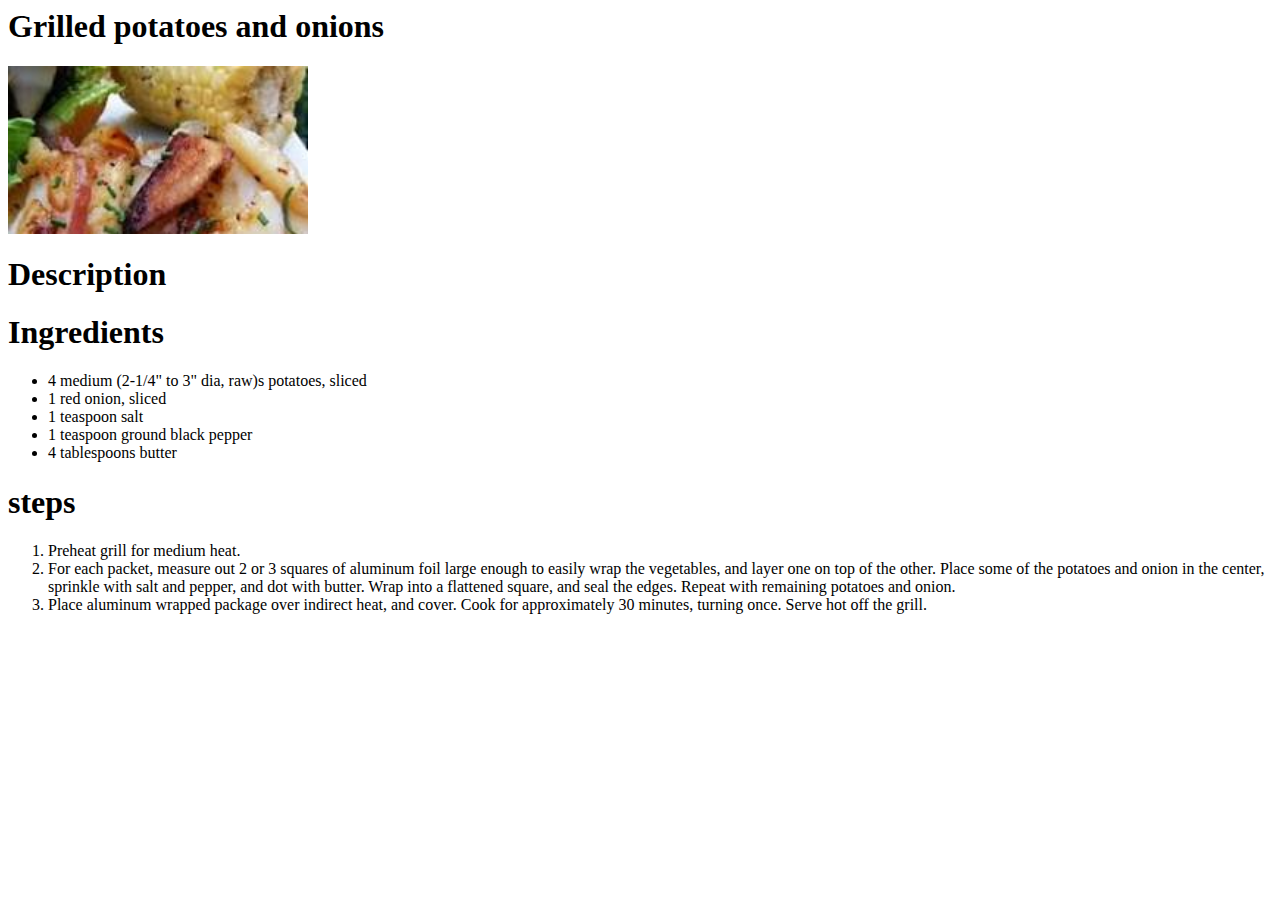
==== grilledpotatoesandonions.html @ 885e9f8e "add complete solution for odin-recipes project" ====
<head>
    <h1><strong>Grilled potatoes and onions</strong></h1>
</head>

<body>
    <img
         src="images/grilledpotatoesandonions.jpg"
         width="300"
         length="300" >
         <p>
            <h1>Description</h1>
         </p>
         <h1>Ingredients</h1>
</p>

<p>
<ul>
<li>4 medium (2-1/4" to 3" dia, raw)s potatoes, sliced</li>
<li>1 red onion, sliced</li>
<li>1 teaspoon salt</li>
<li>1 teaspoon ground black pepper</li>
<li>4 tablespoons butter</li>

</ul>
</p>

<p>
    <h1>steps</h1>
    <OL>
<LI>Preheat grill for medium heat.</LI>
<li>For each packet, measure out 2 or 3 squares of aluminum foil large enough to easily wrap the vegetables, and layer one on top of the other. Place some of the potatoes and onion in the center, sprinkle with salt and pepper, and dot with butter. Wrap into a flattened square, and seal the edges. Repeat with remaining potatoes and onion.</li>
<li>Place aluminum wrapped package over indirect heat, and cover. Cook for approximately 30 minutes, turning once. Serve hot off the grill.</li>
    </OL>



</p>

</body>
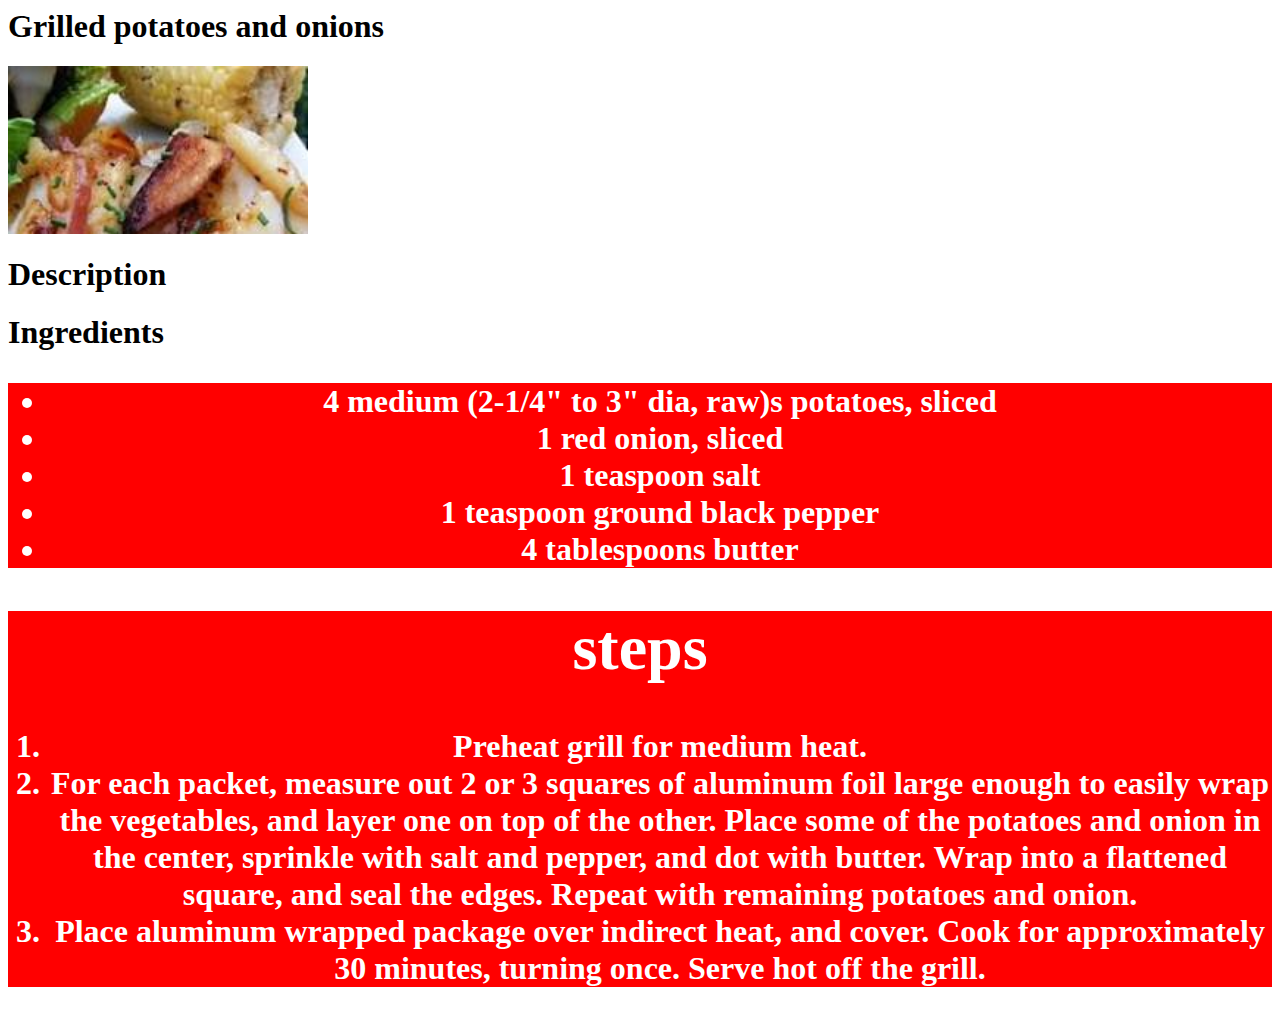
==== commit c7fb7379: "add complete solution for odin-recipes project" ====
--- a/grilledpotatoesandonions.html
+++ b/grilledpotatoesandonions.html
@@ -1,5 +1,7 @@
 <head>
     <h1><strong>Grilled potatoes and onions</strong></h1>
+    <link rel="stylesheet" href="stylesheet/style.css">
+    
 </head>
 
 <body>
@@ -7,13 +9,12 @@
          src="images/grilledpotatoesandonions.jpg"
          width="300"
          length="300" >
-         <p>
-            <h1>Description</h1>
-         </p>
+
+         <h1>Description</h1>
+
          <h1>Ingredients</h1>
-</p>
 
-<p>
+<div>
 <ul>
 <li>4 medium (2-1/4" to 3" dia, raw)s potatoes, sliced</li>
 <li>1 red onion, sliced</li>
@@ -22,9 +23,9 @@
 <li>4 tablespoons butter</li>
 
 </ul>
-</p>
+</div>
 
-<p>
+<div>
     <h1>steps</h1>
     <OL>
 <LI>Preheat grill for medium heat.</LI>
@@ -34,6 +35,6 @@
 
 
 
-</p>
+</div>
 
 </body>
--- a/stylesheet/style.css
+++ b/stylesheet/style.css
@@ -0,0 +1,52 @@
+div {
+background-color: red;
+color:white;
+font-size: 32px;
+text-align: center;
+font-weight: bold;
+    }
+     
+    .odd {
+       background-color:rgb(255,192,203);
+       font-family: Verdana,"DejaVu Sans",sans-serif;
+      }
+
+    #second {
+color: #0000FF;
+font-size: 36px;
+    }
+
+    .odder {
+        font-size:28px;
+       }
+
+    #forth{
+        background-color:rgb(144,238,144) ;
+        font-size: 24px;
+        font-weight: bold;
+    }
+
+    .clickable{
+        color: white;
+        background-color: black;
+    }
+
+    .unclickable{
+        background-color: yellow;
+    }
+
+    .clickable,
+    .unclickable{
+        font-size: 28px;
+        font-family: 'Times New Roman', Helvetica, sans-serif;
+    }
+
+    .avatar.proportioned{
+        height:auto;
+        width:300px;
+    }
+
+    .avatar .distorted{
+        height: 400px;
+        width: 200px;
+    }